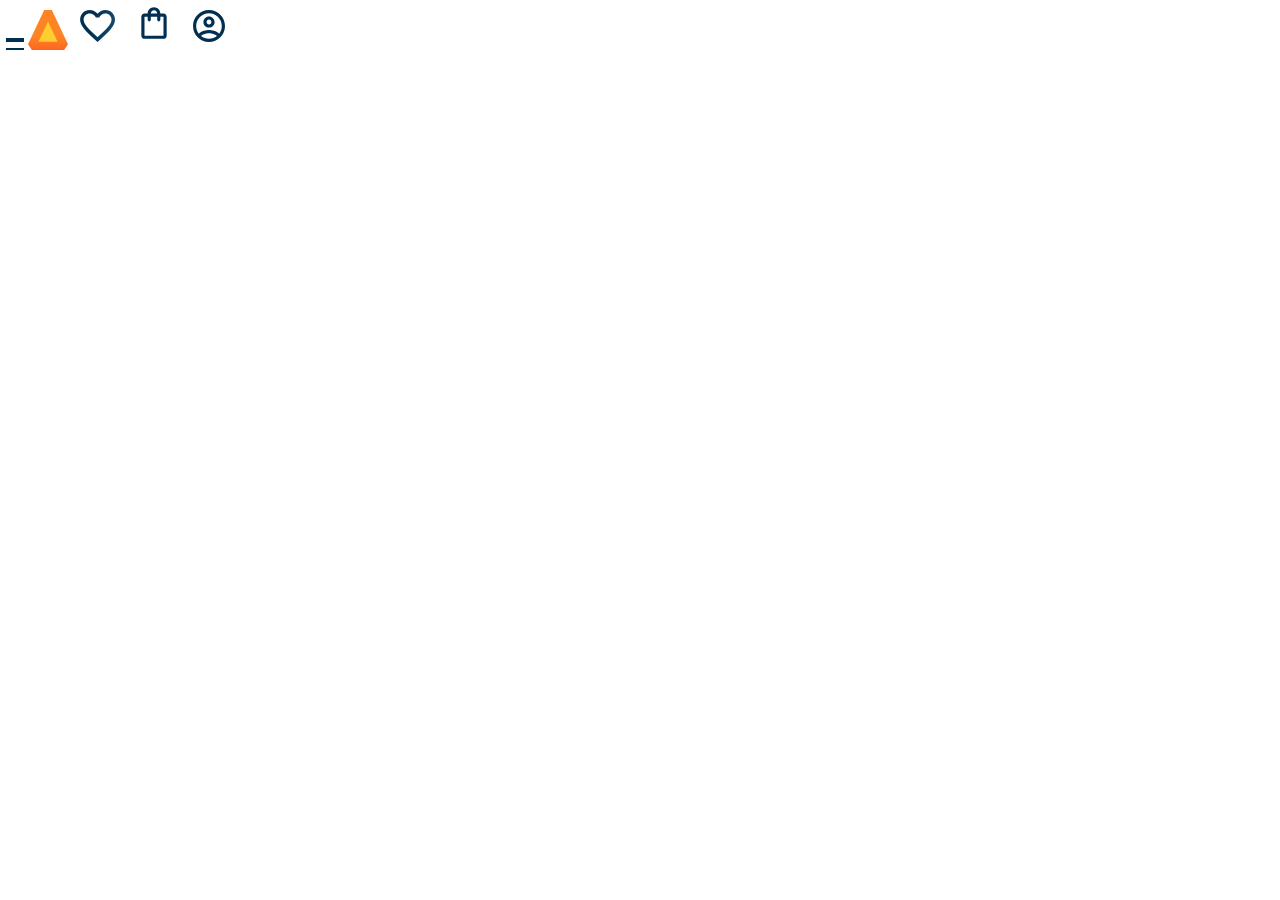
==== Brunno.Curso3/index.html @ b80ca320 "Add files via upload" ====
<!DOCTYPE html>
<html>
    <head>
        <meta charset="UTF-8">
        <meta name="viewport" content="width=device-width, initial-scale=1.0">
        <title>ALURA BOOKS</title>
        <link rel="stylesheet" href="reset.css">
        <link rel="stylesheet" href="styles.css">   
    </head>
    <body>
      <header class="cabeçalho">
        <span class="cabeçalho__menu-hamburguer"></span>
        <img src="Imagens/Logo.svg" alt="logo alura books">
        <a href="#"><img src="Imagens/Favoritos.svg" alt="Meus favoritos"></a>
        <a href="#"><img src="Imagens/Compras.svg" alt="Sacola de compras"></a>
        <a href="#"><img src="Imagens/Usuário.svg" alt="Meu perfil"></a>
    </header>
    </body>
</html>
---- Brunno.Curso3/styles.css ----
@import url(styles/header.css);

:root{
      --cor-de-fundo:#EBEECE;

}
.body{
    background-color: var(--cor-de-fundo);
}
.h1{
    background-color: white;
  
}
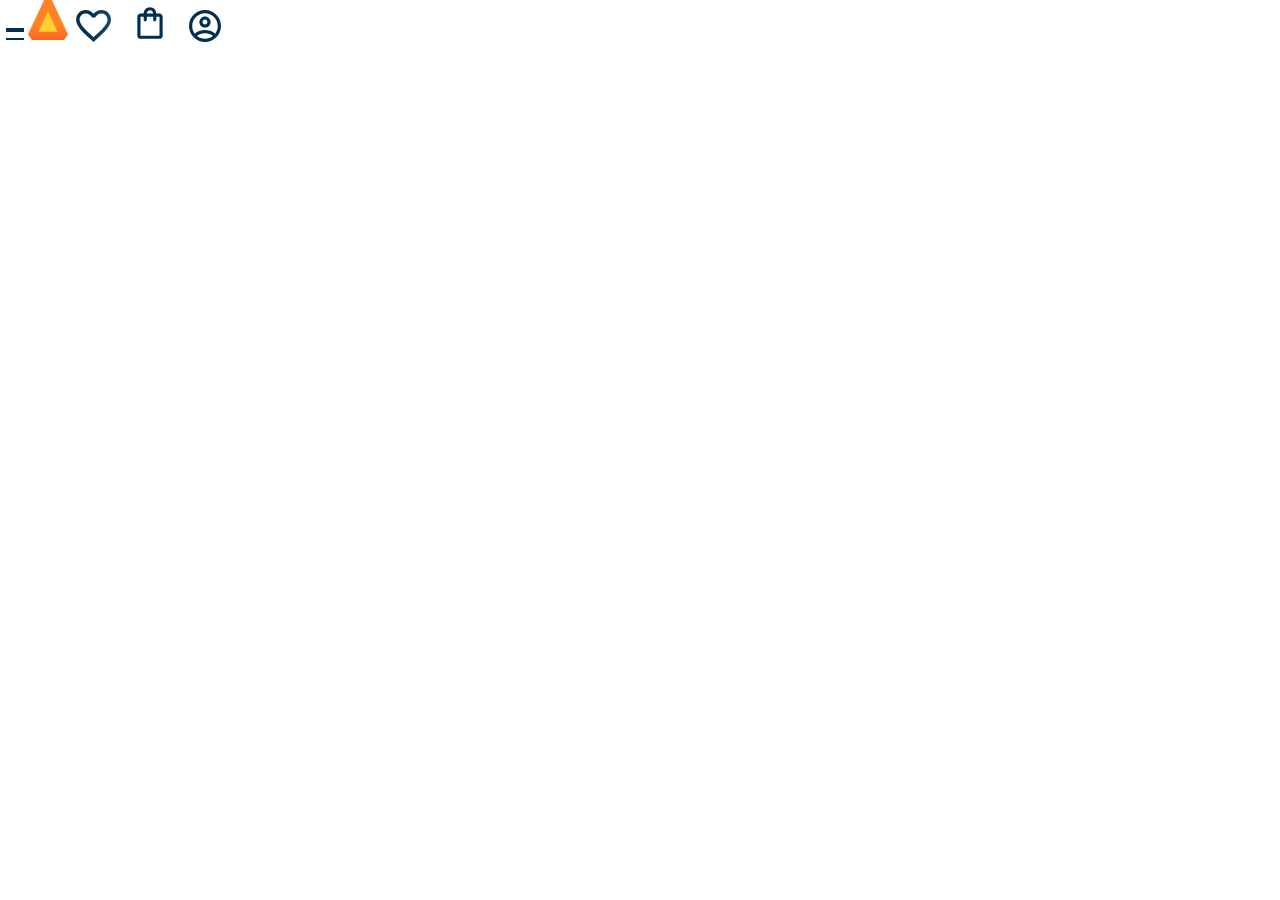
==== commit 42f2fca8: "Add files via upload" ====
--- a/Brunno.Curso3/index.html
+++ b/Brunno.Curso3/index.html
@@ -9,11 +9,15 @@
     </head>
     <body>
       <header class="cabeçalho">
+        <div class="container">
         <span class="cabeçalho__menu-hamburguer"></span>
         <img src="Imagens/Logo.svg" alt="logo alura books">
+    </div>
+    <div class="container">
         <a href="#"><img src="Imagens/Favoritos.svg" alt="Meus favoritos"></a>
         <a href="#"><img src="Imagens/Compras.svg" alt="Sacola de compras"></a>
         <a href="#"><img src="Imagens/Usuário.svg" alt="Meu perfil"></a>
+    </div>
     </header>
     </body>
 </html>--- a/Brunno.Curso3/styles.css
+++ b/Brunno.Curso3/styles.css
@@ -1,13 +1,11 @@
 @import url(styles/header.css);
 
 :root{
-      --cor-de-fundo:#EBEECE;
+      --cor-de-fundo:#494947;
+      --branco:#FFFFFF;
+
 
 }
 .body{
     background-color: var(--cor-de-fundo);
 }
-.h1{
-    background-color: white;
-  
-}